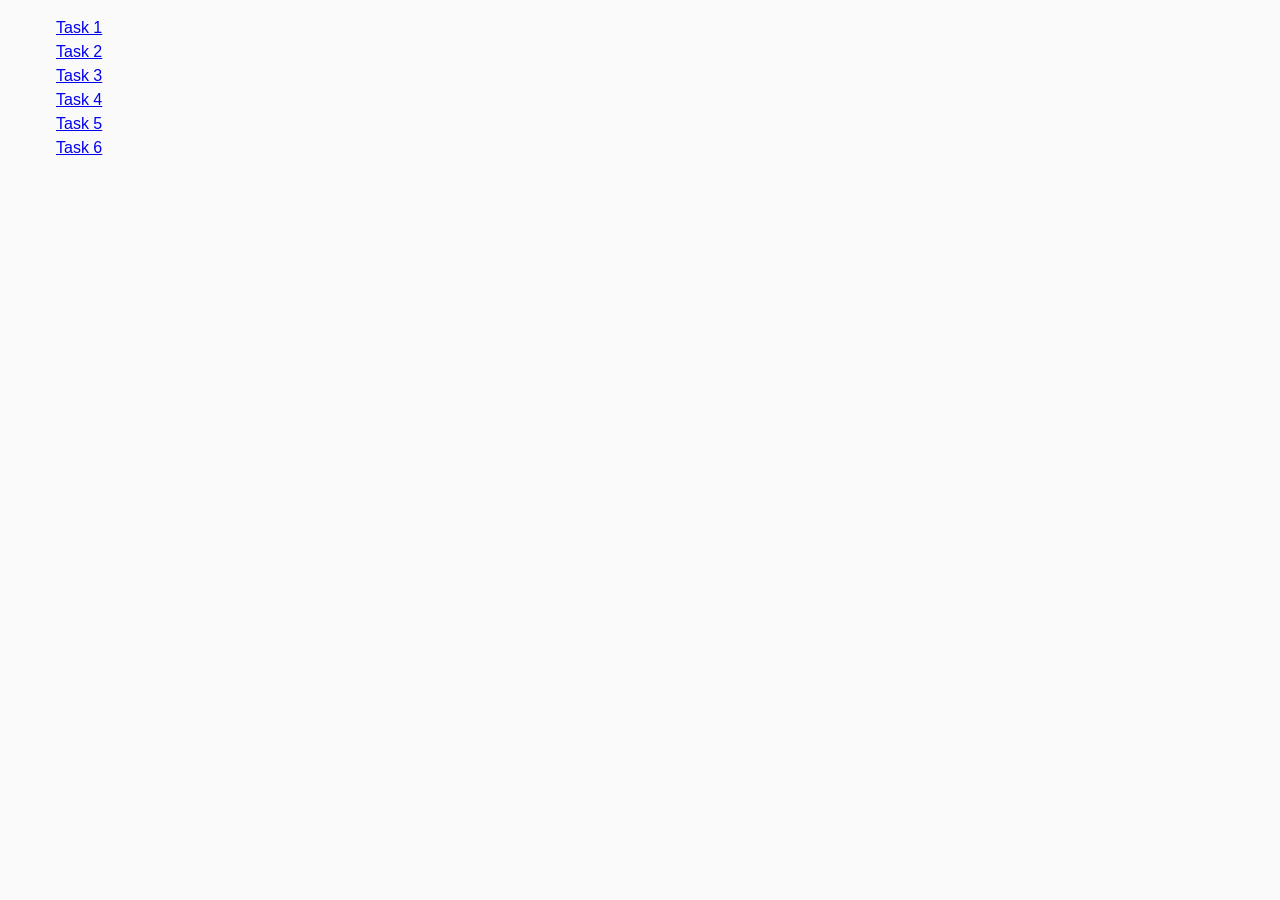
==== index.html @ f9648a55 "Initial commit" ====
<!DOCTYPE html>
<html lang="ru">
  <head>
    <meta charset="UTF-8" />
    <meta http-equiv="X-UA-Compatible" content="IE=edge" />
    <meta name="viewport" content="width=device-width, initial-scale=1.0" />
    <title>Homework 7</title>
    <link rel="stylesheet" href="css/common.css" />
  </head>
  <body>
    <ul>
      <li><a href="task-1.html">Task 1</a></li>
      <li><a href="task-2.html">Task 2</a></li>
      <li><a href="task-3.html">Task 3</a></li>
      <li><a href="task-4.html">Task 4</a></li>
      <li><a href="task-5.html">Task 5</a></li>
      <li><a href="task-6.html">Task 6</a></li>
    </ul>
  </body>
</html>
---- css/common.css ----
* {
  box-sizing: border-box;
}

body {
  margin: 16px;
  font-family: -apple-system, BlinkMacSystemFont, "Segoe UI", Roboto, Oxygen,
    Ubuntu, Cantarell, "Open Sans", "Helvetica Neue", sans-serif;
  -webkit-font-smoothing: antialiased;
  -moz-osx-font-smoothing: grayscale;
  background-color: #fafafa;
  color: #212121;
  line-height: 1.5;
}

h1,
h2,
h3,
h4,
h5,
h6,
p {
  margin: 0;
}

ul {
  list-style-type: none;
  margin: 0;
}

button {
  border: none;
  cursor: pointer;
  padding: 0;
}

.categories-list {
  width: 440px;
  height: 888px;
  border-radius: 8px;
  background-color: #fff;
  padding: 24px;
}

.item {
  width: 392px;
  border-radius: 8px;
  background-color: #f6f6fe;
  padding: 16px;
  margin-bottom: 24px;
}

.categories-list-title {
  color: #2e2f42;
  font-size: 24px;
  font-style: normal;
  font-weight: 600;
  line-height: 1.33;
  letter-spacing: 0.04em;
  margin-bottom: 16px;
}

.categories-list-wrap {
  padding: 0;
}

.categories-list-wrap :not(:last-child) {
  margin-bottom: 8px;
}

.categories-list-item {
  color: #2e2f42;
  font-size: 16px;
  letter-spacing: 0.04em;
  width: 360px;
  height: 40px;
  border-radius: 4px;
  border: 1px solid #808080;
  padding: 8px 16px;
}

.gallery {
  width: 1440px;
  height: 848px;
  display: flex;
  flex-wrap: wrap;
  gap: 48px 24px;
  padding: 100px 156px;
  background-color: #fff;
  margin: 0 auto;
}

.li {
  flex-basis: calc((100% - 48px) / 3);
}

.img {
  width: 360px;
  height: 300px;
}

.great-wrap {
  width: 408px;
  height: 136px;
  border-radius: 8px;
  background-color: #fff;
  padding: 24px;
}

.great {
  width: 360px;
  height: 40px;
  padding: 8px 16px;
  outline: none;
  border-radius: 4px;
  border: 1px solid #808080;
  margin-bottom: 16px;
}

.great::placeholder {
  color: #2e2f42;
  font-size: 16px;
  letter-spacing: 0.04em;
}

.great-title {
  color: #2e2f42;
  font-size: 24px;
  font-style: normal;
  font-weight: 600;
  line-height: 1.33;
  letter-spacing: 0.04em;
}

.login-form {
  width: 408px;
  height: 256px;
  padding: 24px;
  border-radius: 8px;
  background-color: #fff;
}

.login-form-label {
  color: #2e2f42;
  font-size: 16px;
  letter-spacing: 0.04em;
  margin-bottom: 8px;
}

.login-form-input {
  padding: 8px 16px;
  width: 360px;
  height: 40px;
  border-radius: 4px;
  border: 1px solid #808080;
  margin-bottom: 16px;
  outline: none;
}

.login-form-input::placeholder {
  color: #2e2f42;
  font-size: 16px;
  letter-spacing: 0.04em;
}

.login-form-input:hover {
  border: 1px solid #000;
}

.login-form-btn {
  color: #fff;
  font-size: 16px;
  font-style: normal;
  font-weight: 500;
  letter-spacing: 0.04em;
  width: 86px;
  height: 40px;
  border-radius: 8px;
  background-color: #4e75ff;
}

.login-form-btn:hover {
  background-color: #6c8cff;
}

.widget {
  width: 345px;
  height: 280px;
  padding: 100px 88px;
  border-radius: 8px;
  background-color: #fff;
  text-align: center;
}

.widget-text {
  color: #2e2f42;
  font-size: 16px;
  letter-spacing: 0.04em;
  margin: 0;
  margin-bottom: 16px;
}

.change-color {
  color: #fff;
  font-size: 16px;
  font-style: normal;
  font-weight: 500;
  letter-spacing: 0.04em;
  width: 148px;
  height: 40px;
  border-radius: 8px;
  background-color: #4e75ff;
}

.change-color:hover {
  background-color: #6c8cff;
}

.boxes-wrap {
  width: 534px;
  min-height: 328px;
  border-radius: 8px;
  background-color: #fff;
  padding: 24px;
}

.buttons {
  display: flex;
  width: 486px;
  height: 104px;
  border-radius: 8px;
  background-color: #f6f6fe;
  margin-bottom: 16px;
  padding: 32px;
}

.buttons-input {
  width: 150px;
  height: 40px;
  border-radius: 8px;
  border: 1px solid #808080;
  outline: none;
  margin-right: 16px;
  background-color: transparent;
  padding: 8px 16px;
  text-align: center;
}

.buttons-input::placeholder {
  color: #2e2f42;
  font-size: 16px;
  letter-spacing: 0.04em;
}

input[type="number"]::-webkit-inner-spin-button,
input[type="number"]::-webkit-outer-spin-button {
  -webkit-appearance: none;
  margin: 0;
}

.create-btn {
  color: #fff;
  font-size: 16px;
  font-weight: 500;
  letter-spacing: 0.04em;
  width: 120px;
  height: 40px;
  border-radius: 8px;
  background-color: #4e75ff;
  margin-right: 16px;
}

.create-btn:hover {
  background-color: #6c8cff;
}

.destroy-btn {
  color: #fff;
  font-size: 16px;
  font-weight: 500;
  letter-spacing: 0.04em;
  width: 120px;
  height: 40px;
  border-radius: 8px;
  background-color: #ff4e4e;
}

.destroy-btn:hover {
  background-color: #ff7070;
}

.boxes {
  display: flex;
  flex-wrap: wrap;
  gap: 16px;
  padding: 32px;
  width: 486px;
  min-height: 160px;
  border-radius: 8px;
  background-color: #f6f6fe;
}
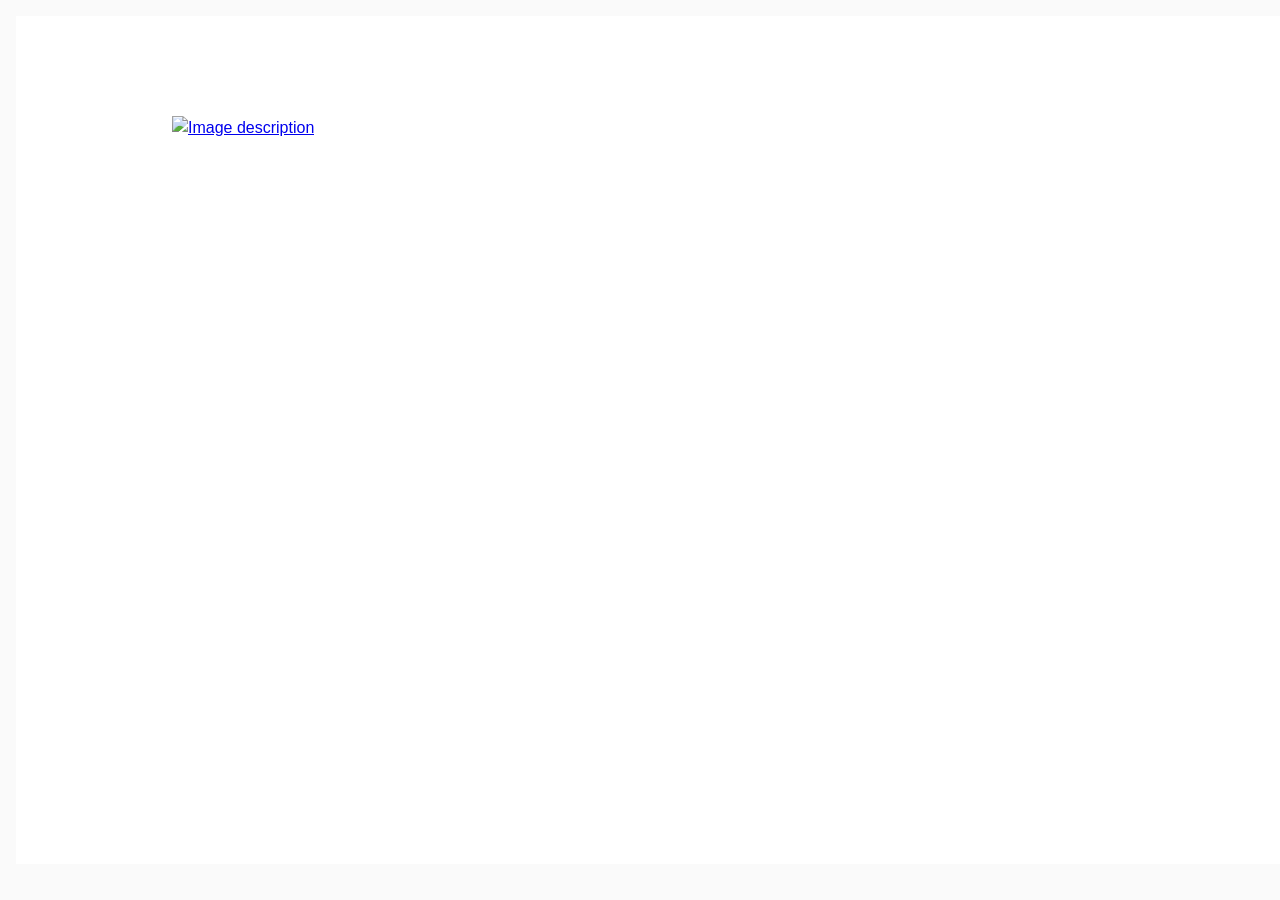
==== commit c14d721d: "add struct" ====
--- a/index.html
+++ b/index.html
@@ -8,13 +8,17 @@
     <link rel="stylesheet" href="css/common.css" />
   </head>
   <body>
-    <ul>
-      <li><a href="task-1.html">Task 1</a></li>
-      <li><a href="task-2.html">Task 2</a></li>
-      <li><a href="task-3.html">Task 3</a></li>
-      <li><a href="task-4.html">Task 4</a></li>
-      <li><a href="task-5.html">Task 5</a></li>
-      <li><a href="task-6.html">Task 6</a></li>
+    <ul class="gallery">
+      <li class="gallery-item">
+        <a class="gallery-link" href="large-image.jpg">
+          <img
+            class="gallery-image"
+            src="small-image.jpg"
+            data-source="large-image.jpg"
+            alt="Image description"
+          />
+        </a>
+      </li>
     </ul>
   </body>
 </html>
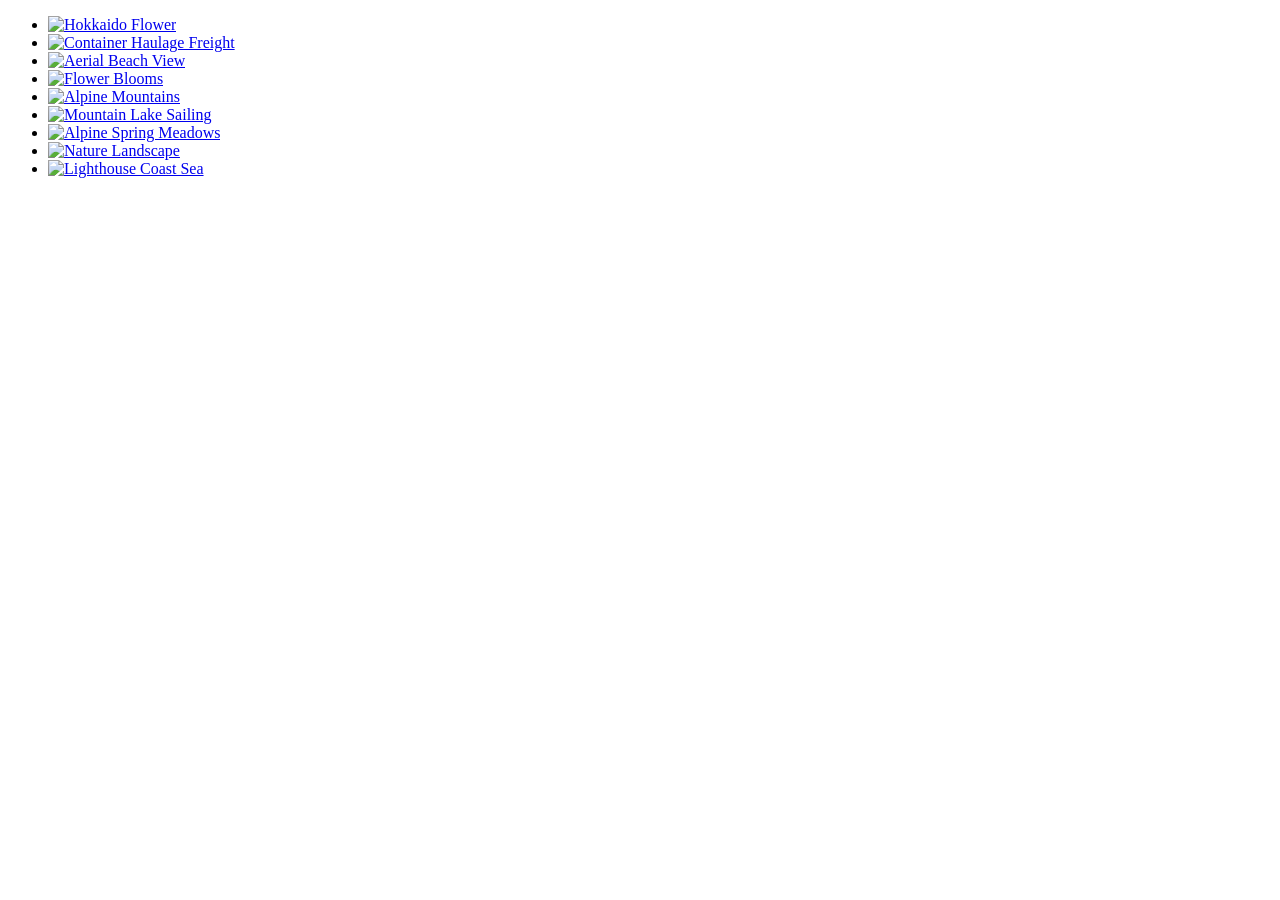
==== commit 5863d2df: "add js, css" ====
--- a/index.html
+++ b/index.html
@@ -1,11 +1,16 @@
 <!DOCTYPE html>
-<html lang="ru">
+<html lang="en">
   <head>
     <meta charset="UTF-8" />
-    <meta http-equiv="X-UA-Compatible" content="IE=edge" />
     <meta name="viewport" content="width=device-width, initial-scale=1.0" />
-    <title>Homework 7</title>
-    <link rel="stylesheet" href="css/common.css" />
+    <title>GOIT-JS-HW-08</title>
+    <link
+      href="
+https://cdn.jsdelivr.net/npm/basiclightbox@5.0.4/dist/basicLightbox.min.css
+"
+      rel="stylesheet"
+    />
+    <link rel="stylesheet" href="./CSS/styles.css" />
   </head>
   <body>
     <ul class="gallery">
@@ -20,5 +25,12 @@
         </a>
       </li>
     </ul>
+    <script
+      async
+      src="
+https://cdn.jsdelivr.net/npm/basiclightbox@5.0.4/dist/basicLightbox.min.js
+"
+    ></script>
+    <script src="./js/gallery.js" type="module"></script>
   </body>
 </html>
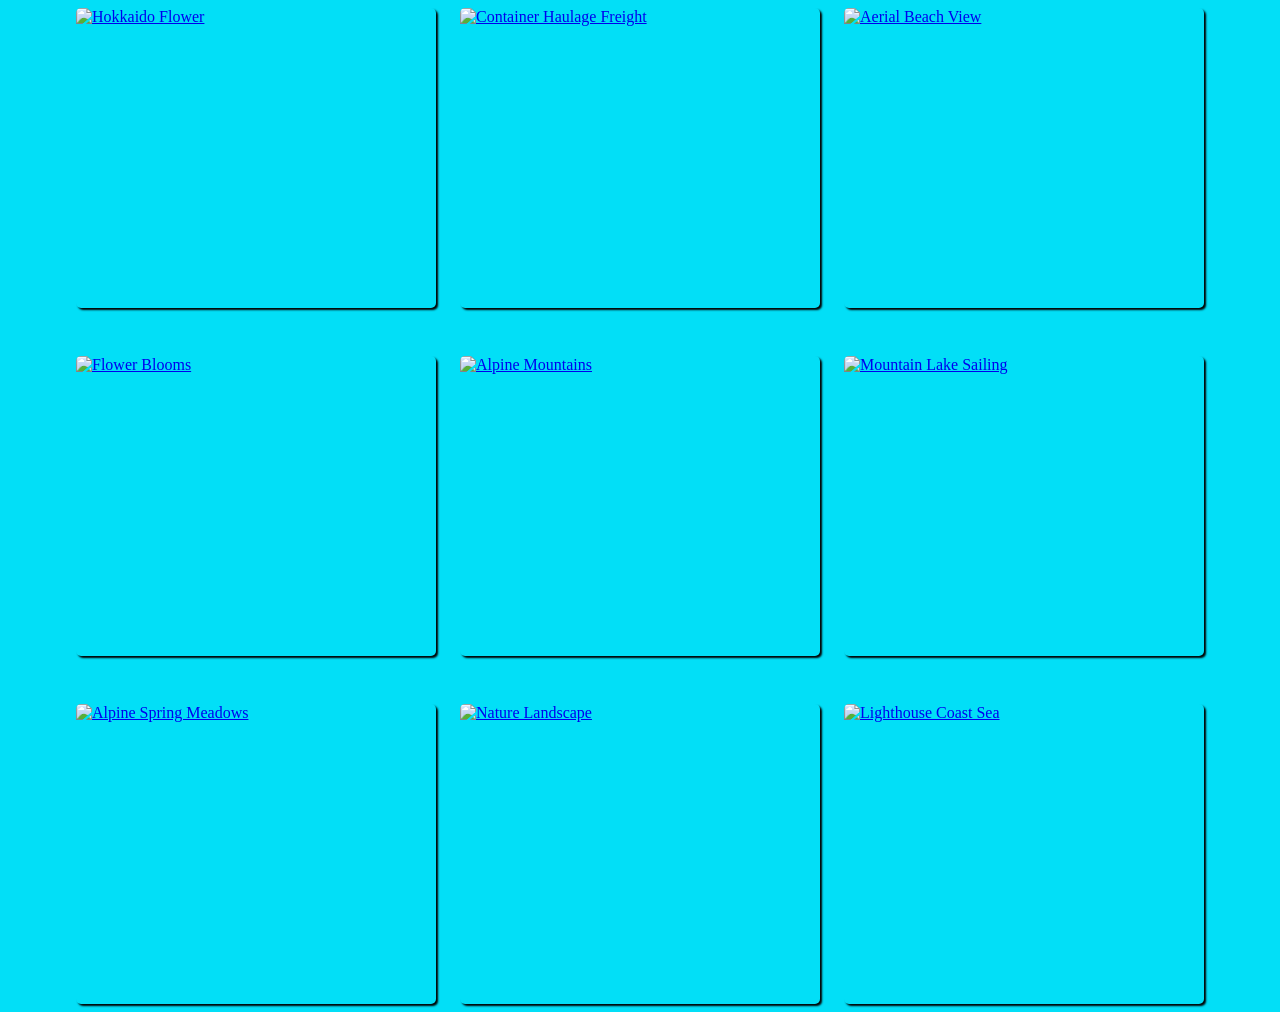
==== commit 557b471f: "include css" ====
--- a/index.html
+++ b/index.html
@@ -10,7 +10,7 @@
 "
       rel="stylesheet"
     />
-    <link rel="stylesheet" href="./CSS/styles.css" />
+    <link rel="stylesheet" href="./css/styles.css" />
   </head>
   <body>
     <ul class="gallery">
--- a/css/styles.css
+++ b/css/styles.css
@@ -0,0 +1,52 @@
+html {
+  box-sizing: border-box;
+}
+
+body {
+  background-color: rgb(2, 223, 247);
+}
+
+ul {
+  list-style-type: none;
+}
+
+img {
+  display: block;
+}
+
+.gallery {
+  display: flex;
+  flex-wrap: wrap;
+  align-items: center;
+  justify-content: flex-start;
+  column-gap: 24px;
+  row-gap: 48px;
+  list-style: none;
+  padding-left: 0;
+  margin: 0 auto;
+  max-width: 1128px;
+}
+
+.gallery-item {
+  flex-basis: calc((100% - 48px) / 3);
+}
+
+.gallery-image {
+  width: 360px;
+  height: 300px;
+  border-radius: 5px;
+  overflow: hidden;
+  box-shadow: 2px 2px 2px 0 #020202;
+  transition: transform 300ms ease-in-out;
+}
+
+.gallery-image:hover,
+.gallery-image:focus {
+  transform: scale(1.1);
+}
+
+.modal-img {
+  width: 1112px;
+  height: 640px;
+  border-radius: 25px;
+}
